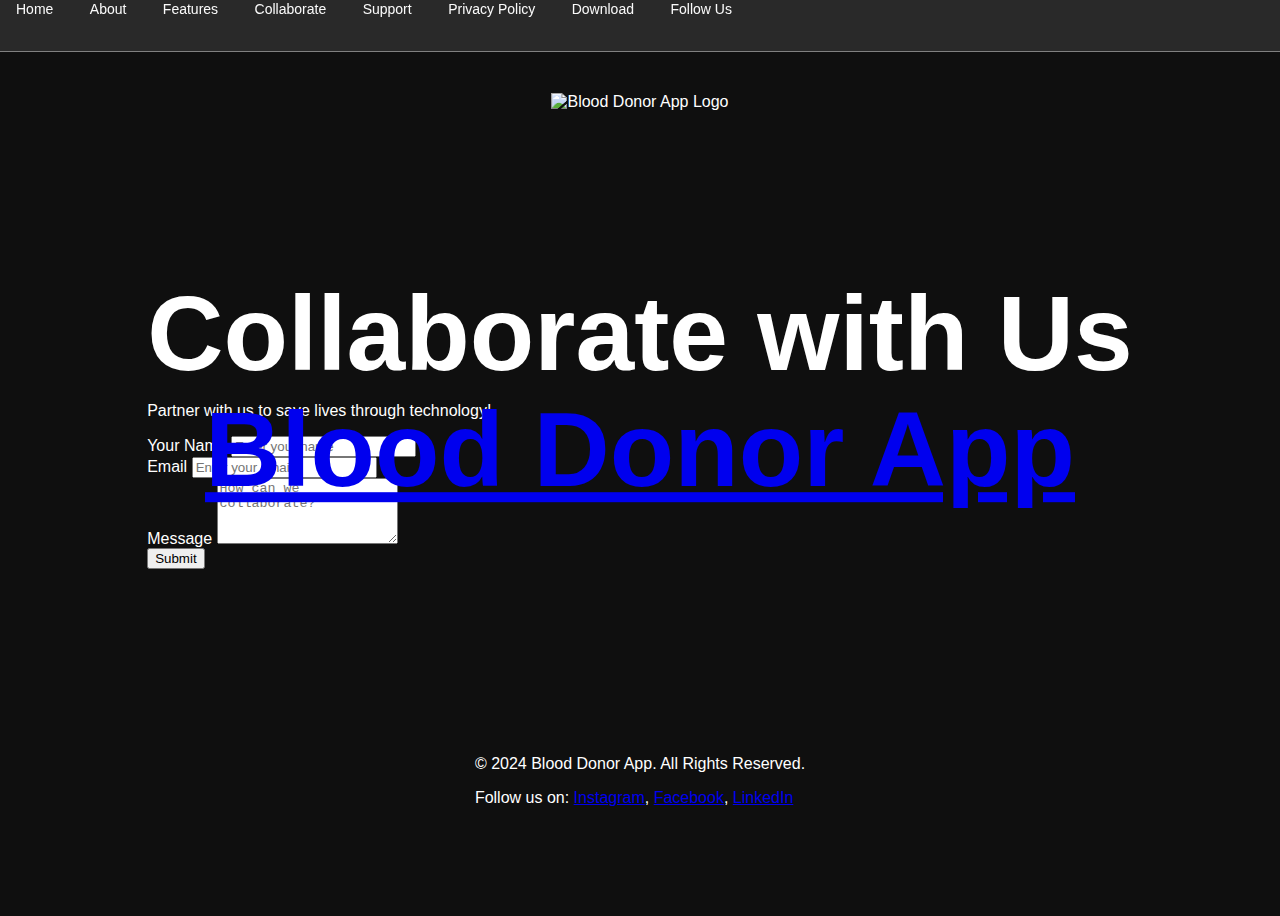
==== about.html @ 4b1b3896 "Add files via upload" ====
<!DOCTYPE html>
<html lang="en">
<meta name="viewport" content="width=device-width, initial-scale=1.0">
<head>
  <meta charset="UTF-8">
  <meta name="viewport" content="width=device-width, initial-scale=1.0">
  <title>Blood Donation Website</title>
  <link rel="stylesheet" href="https://cdnjs.cloudflare.com/ajax/libs/font-awesome/6.0.0/css/all.min.css" integrity="sha512-..." crossorigin="anonymous">
  <link href="https://cdn.jsdelivr.net/npm/bootstrap@5.3.0/dist/css/bootstrap.min.css" rel="stylesheet" integrity="sha384-9ndCyUaIbzAi2FUVXJi0CjmCapSmO7SnpJef0486qhLnuZ2cdeRhO02iuK6FUUVM" crossorigin="anonymous">
  <link rel="stylesheet" href="styles.css">
</head>
<body>

  <header class="header bg-dark text-light py-3">
    <div class="container d-flex justify-content-between align-items-center">
      <div class="logo-title">
        <img src="logo.ico" alt="Blood Donor App Logo" class="logo" />
        <h1><a href="index.html" class="text-light text-decoration-none">Blood Donor App</a></h1>
      </div>
      <nav class="nav-links">
        <a href="#home" class="nav-link text-light">Home</a>
        <a href="#about" class="nav-link text-light">About</a>
        <a href="#features" class="nav-link text-light">Features</a>
        <a href="#collaborate" class="nav-link text-light">Collaborate</a>
        <a href="#support" class="nav-link text-light">Support</a>
        <a href="#privacy-policy" class="nav-link text-light">Privacy Policy</a>
        <a href="https://play.google.com/store/apps/details?id=com.blooddonorapp" target="_blank" rel="noopener noreferrer" class="nav-link text-light">Download</a>
        <a href="https://twitter.com/intent/follow?screen_name=blooddonorapp" target="_blank" class="nav-link text-light">Follow Us</a>
      </nav>
    </div>
  </header>


  <main class="py-5">
    <h2 class="text-center">Collaborate with Us</h2>
    <p class="text-center">Partner with us to save lives through technology!</p>
    <form class="container">
      <div class="mb-3">
        <label for="name" class="form-label">Your Name</label>
        <input type="text" id="name" class="form-control" placeholder="Enter your name" required>
      </div>
      <div class="mb-3">
        <label for="email" class="form-label">Email</label>
        <input type="email" id="email" class="form-control" placeholder="Enter your email" required>
      </div>
      <div class="mb-3">
        <label for="message" class="form-label">Message</label>
        <textarea id="message" class="form-control" rows="4" placeholder="How can we collaborate?" required></textarea>
      </div>
      <button type="submit" class="btn btn-primary">Submit</button>
    </form>
  </main>

  <!-- Include Footer -->
<footer class="footer bg-dark text-light py-3">
  <div class="container text-center">
    <p>© 2024 Blood Donor App. All Rights Reserved.</p>
    <p>Follow us on:
      <a href="#" class="text-light">Instagram</a>,
      <a href="#" class="text-light">Facebook</a>,
      <a href="#" class="text-light">LinkedIn</a>
    </p>
  </div>
</footer>

</body>
</html>
---- styles.css ----
* {
  box-sizing: border-box;
}

body {
  display: grid;
  place-items: center;
  min-height: 100vh;
  font-family: SF Pro Text, SF Pro Icons, Helvetica Neue, Helvetica, Arial, sans-serif;
  color: hsl(0 0% 100%);
  background: hsl(0, 0%, 6%);
}

section {
  min-height: 100vh;
  display: grid;
  place-items: center;
}

.section__content {
	min-height: 100vh;
	position: sticky;
	top: 0;
	width: 100vw;
	display: grid;
	place-items: center;
	padding: 1rem;
	width: 60ch;
	max-width: 100vw;
	margin: 0 auto;
}

.section__content p {
	font-weight: 600;
	max-width: 40ch;
	font-size: clamp(1rem, 1vw + 1rem, 4rem);
	margin: 0;
	color: hsl(0 0% 100% / 0.5);
}

.section__content h2 {
	text-align: left;
	display: grid;
	gap: 0;
}

.section__content h2 span:first-of-type {
	opacity: 0.5;
	padding-left: 1rem;
	font-size: clamp(1rem, 1vw + 1rem, 4rem);
}

.section__content h2 span:last-of-type {
	background: linear-gradient(
		90deg,
		hsl(0 0% 100%),
		hsl(0 0% 80%) 50%,
		hsl(240deg 100% 75%),
		hsl(320deg 100% 75%),
		hsl(140deg 100% 75%),
		hsl(10deg 100% 75%)
	);
	-webkit-background-clip: text;
	color: transparent;
	background-size: 300% 200%;
	animation: bg-move both linear;
	animation-timeline: --section;
	animation-range: cover 0% exit 0%;
	background-position: 0 0;
}

@keyframes bg-move {
	to {
		background-position: 100% 200%;
	}
}

.section__content p span {
	color: hsl(0 0% 100% / 1);
}

:is(h1, h2) {
  margin: 0;
  font-size: 2.5rem;
}

section:nth-of-type(1),
section:nth-of-type(2),
section:nth-of-type(3),
section:nth-of-type(4) {
	position: relative;
	width: 100vw;
	display: block;
	view-timeline-name: --section;
}

/* CTA Specific stuff goes here.... */
.cta {
  position: sticky;
  z-index: 10;
  top: calc(100% - 6rem);
  display: inline-block;
  width: 100%;
  display: grid;
  place-items: center;
  /* Activates showing the CTA */
  animation: activate both linear, activate linear reverse;
  animation-timeline: --section, view();
  animation-range: entry, cover 50%;
}

.cta__content {
	position: relative;
}

/* Word */
.cta span:nth-of-type(1) {
  opacity: var(--scale, 0);
  transition: opacity 0.2s 0.6s;
  white-space: nowrap;
  padding: 0 0 0 0.5rem;
}

/* The Bloom */
.cta__content::before {
  --back: linear(
    0, 0.3412 4.06%, 0.6411 8.2%,
    0.9005 12.43%, 1.1205 16.77%,
    1.3013 21.22%, 1.4438 25.8%,
    1.549 30.54%, 1.5878 32.98%,
    1.6175 35.47%, 1.6457 39.41%,
    1.6518 41.44%, 1.6528 43.52%,
    1.6391 47.83%, 1.6042 52.44%,
    1.5562 56.74%, 1.4899 61.5%,
    1.202 78.86%, 1.0988 85.97%,
    1.0551 89.79%, 1.0244 93.36%,
    1.0061 96.75%, 1
  );
  content: "";
  background: hsl(210 100% 45%);
  position: absolute;
  inset: 0;
  border-radius: 100px;
  z-index: -1;
}

/* The icon holder */
.cta span:nth-of-type(2) {
  width: 36px;
  height: 36px;
  border-radius: 50%;
  background: hsl(210 100% 45%);
  color: white;
  padding: 0.25rem;
  display: grid;
  place-items: center;
}

.cta svg {
  width: 20px;
  fill: hsl(0 0% 100% / 0.75);
}

.cta a:is(:hover, :focus-visible) svg {
  fill: white;
}

.cta a {
  --elastic: linear(
    0, 0.4789 7.06%, 0.7612 12.38%,
    0.8693 15.13%, 0.9538 17.95%,
    1.0165 20.89%, 1.059 24.04%,
    1.0829 27.58%, 1.0884 31.64%,
    1.0769 36.44%, 1.0202 50.6%,
    1.0005 59.62%, 0.9945 70.6%, 1
  );
  text-decoration-line: none;
  overflow: hidden;
  border-radius: 100px;
  padding: 1rem;
  background: hsl(240 2% 20% / 1);
  box-shadow: 0 1px hsl(0 0% 100% / 0.25) inset;
  color: hsl(0 0% 100%);
  display: grid;
  align-items: center;
  font-weight: 600;
  letter-spacing: -0.01em;
  font-size: 1.1rem;
  grid-template-columns: 0 36px;
}


@keyframes activate {
  0% { --active: 0; }
  100% { --active: 1; }
}

section:nth-of-type(1) {
	height: 200vh;
}

section:nth-of-type(2) {
	--content-size: 186px;
	height: 200vh;
}

section:nth-of-type(3) {
	--content-size: 180px;
  height: 200vh;
}

section:nth-of-type(4) {
	--content-size: 140px;
	height: 400vh;
}

/* Use style queries to dictate the timing, etc. */
@container style(--active: 0) {
  .cta__content::before {
    scale: 0;
    opacity: 0;
    transition: scale 0.5s var(--back);
  }
  .cta a {
    scale: 0;
    transition: scale 0.2s 0.7s, grid-template-columns 0.5s 0.2s var(--elastic);
    grid-template-columns: 0 36px;
  }
  .cta__content span:first-of-type {
    opacity: 0;
    transition: opacity 0.2s 0s;
  }
  .cta__content span:last-of-type {
    scale: 0;
    opacity: 0;
    transition: scale 0.2s, opacity 0.2s;
  }
}
@container style(--active: 1) {
  .cta__content::before {
    scale: 0.99;
    opacity: 1;
    transition: scale 0.5s var(--back);
  }
  .cta a {
    scale: 1;
    transition: scale 0.2s 0s, grid-template-columns 0.5s 0.6s var(--elastic);
    grid-template-columns: var(--content-size, auto) 36px;
  }
  .cta__content span:first-of-type {
    opacity: 1;
    transition: opacity 0.2s 0.7s;
  }
  .cta__content span:last-of-type {
    scale: 1;
    opacity: 1;
    transition: scale 0.2s 0.4s, opacity 0.2s 0.4s;
  }
}

/* Nav stuff */
nav {
	position: fixed;
	top: 0;
	left: 0;
	right: 0;
	border-bottom: 1px solid hsl(0 0% 50%);
	height: 52px;
	background: hsl(0 0% 20% / 0.75);
	backdrop-filter: blur(4px);
	z-index: 2;

}


.nav__content {
	display: flex;
	align-items: center;
	justify-content: space-between;
	width: 1000px;
	max-width: 900vh;
	padding: 0 1rem;
	margin: 0 auto;
	height: 100%;
}

nav a {
  text-decoration: none;
  color: hsl(0 0% 98%);
  font-weight: 400;
  padding: 0.5rem 1rem;
  border-radius: 100px;
  font-size: 0.875rem;
  position: relative; /* Needed for the pseudo-element */
  transition: color 0.3s, box-shadow 0.3s; /* Smooth transitions */
}

nav a::before { /* Pseudo-element for the glow effect */
  content: "";
  position: absolute;
  top: 0;
  left: 0;
  width: 100%;
  height: 100%;
  border-radius: inherit; /* Inherit border-radius from the link */
  background-color: rgba(0, 112, 204, 0); /* Transparent initially */
  box-shadow: 0 0 0 0 rgba(0, 112, 204, 0.3); /* Initial glow */
  z-index: -1;  /* Place behind the text */
  transition: box-shadow 0.3s ease; /* Smooth transition for glow */
}

nav a:hover {
  color: white; /* Change color on hover */
}

nav a:hover::before {
   box-shadow: 0 0 10px 5px rgba(255, 0, 0, 0.5);
}

nav img {
	height: 50%;
	justify-self: start;
}

.support {
  position: fixed;
  z-index: 10;
  left: 1rem;
  top: 1rem;
  background: white;
  color: black;
  padding: 2rem;
  border: 4px solid hsl(45 80% 50%);
}

@supports (animation-timeline: view()) {
  .support {
    display: none;
  }
}

/* Heading */
h1 {
	display: grid;
}

:is(h1, h2) {
	font-size: clamp(2.5rem, 7vw + 1rem, 10rem);
	text-align: center;
	line-height: 1;
	margin: 0;
	width: 100%;
}

h1 {
	position: fixed;
	top: 50%;
	left: 50%;
	translate: -50% -50%;
}

h1 span:first-of-type {
	display: inline-block;
  color: hsl(0 100% 50%);
	font-size: 0.35em;
}

h1 span:last-of-type {
	display: inline-block;
}

h1 span:first-of-type {
	display: inline-block;
	animation: fade-away both linear;
	animation-timeline: --section;
	animation-range: entry-crossing 50% exit 50%;
}

h1 span:last-of-type {
	display: inline-block;
	animation: scale-up both cubic-bezier(.1,.7,.9,1.3), fade-away both linear;
	animation-timeline: --section;
	animation-range: entry-crossing 60% exit 70%, exit 10% exit 50%;
}

@keyframes scale-up {
	to {
		scale: 1.5;
	}
}

@keyframes grow {
	0% {
		scale: 0.5;
		opacity: 0;
	}
}

@keyframes fade-away {
	100% {
		opacity: 0;
	}
}


video {
	position: fixed;
	inset: 0;
	object-fit: cover;
	width: 100%;
	height: 100vh;
	z-index: -1;
	filter: saturate(0.1) brightness(0.5);
	opacity: 0;
	animation: fade-in both linear, fade-out both linear;
	animation-timeline: --section;
	animation-range: entry 10% entry 15%, exit 10% exit 15%;
}

@keyframes fade-in {
	to {
		opacity: 0.2;
	}
}

@keyframes fade-out {
	to {
		opacity: 0;
	}
}

.app-download {
  display: flex;
  align-items: center;
  gap: 2rem;
  width: 100%;
  max-width: 600px;
  justify-content: space-around;
  margin-bottom: 2rem;
}

.download-container {
  display: flex;
  align-items: center;
}

.download-text {
  flex: 1;
}

.app-mockup {
  width: 340px;
  height: auto;
  border-radius: 10px;
  box-shadow: 2px 2px 5px rgba(0, 0, 0, 0.2);
}

@media (max-width: 768px) {
  .app-download {
    flex-direction: column;
    align-items: center;
    gap: 1rem;
  }
}

.store-btn {
  display: inline-flex;
  align-items: center;
  padding: 0.8rem 1.2rem;
  border-radius: 10px;
  background-color: #4285f4;
  color: white;
  font-weight: bold;
  text-decoration: none;
}

.store-btn i {
  margin-right: 0.5rem;
}

.google-play-button {
  width: 150px; /* Adjust width as needed */
  height: auto;   /* Maintain aspect ratio */
  display: block; /* Ensures the image acts as a block element */
  margin: 0 auto; /* Center the image horizontally */
}
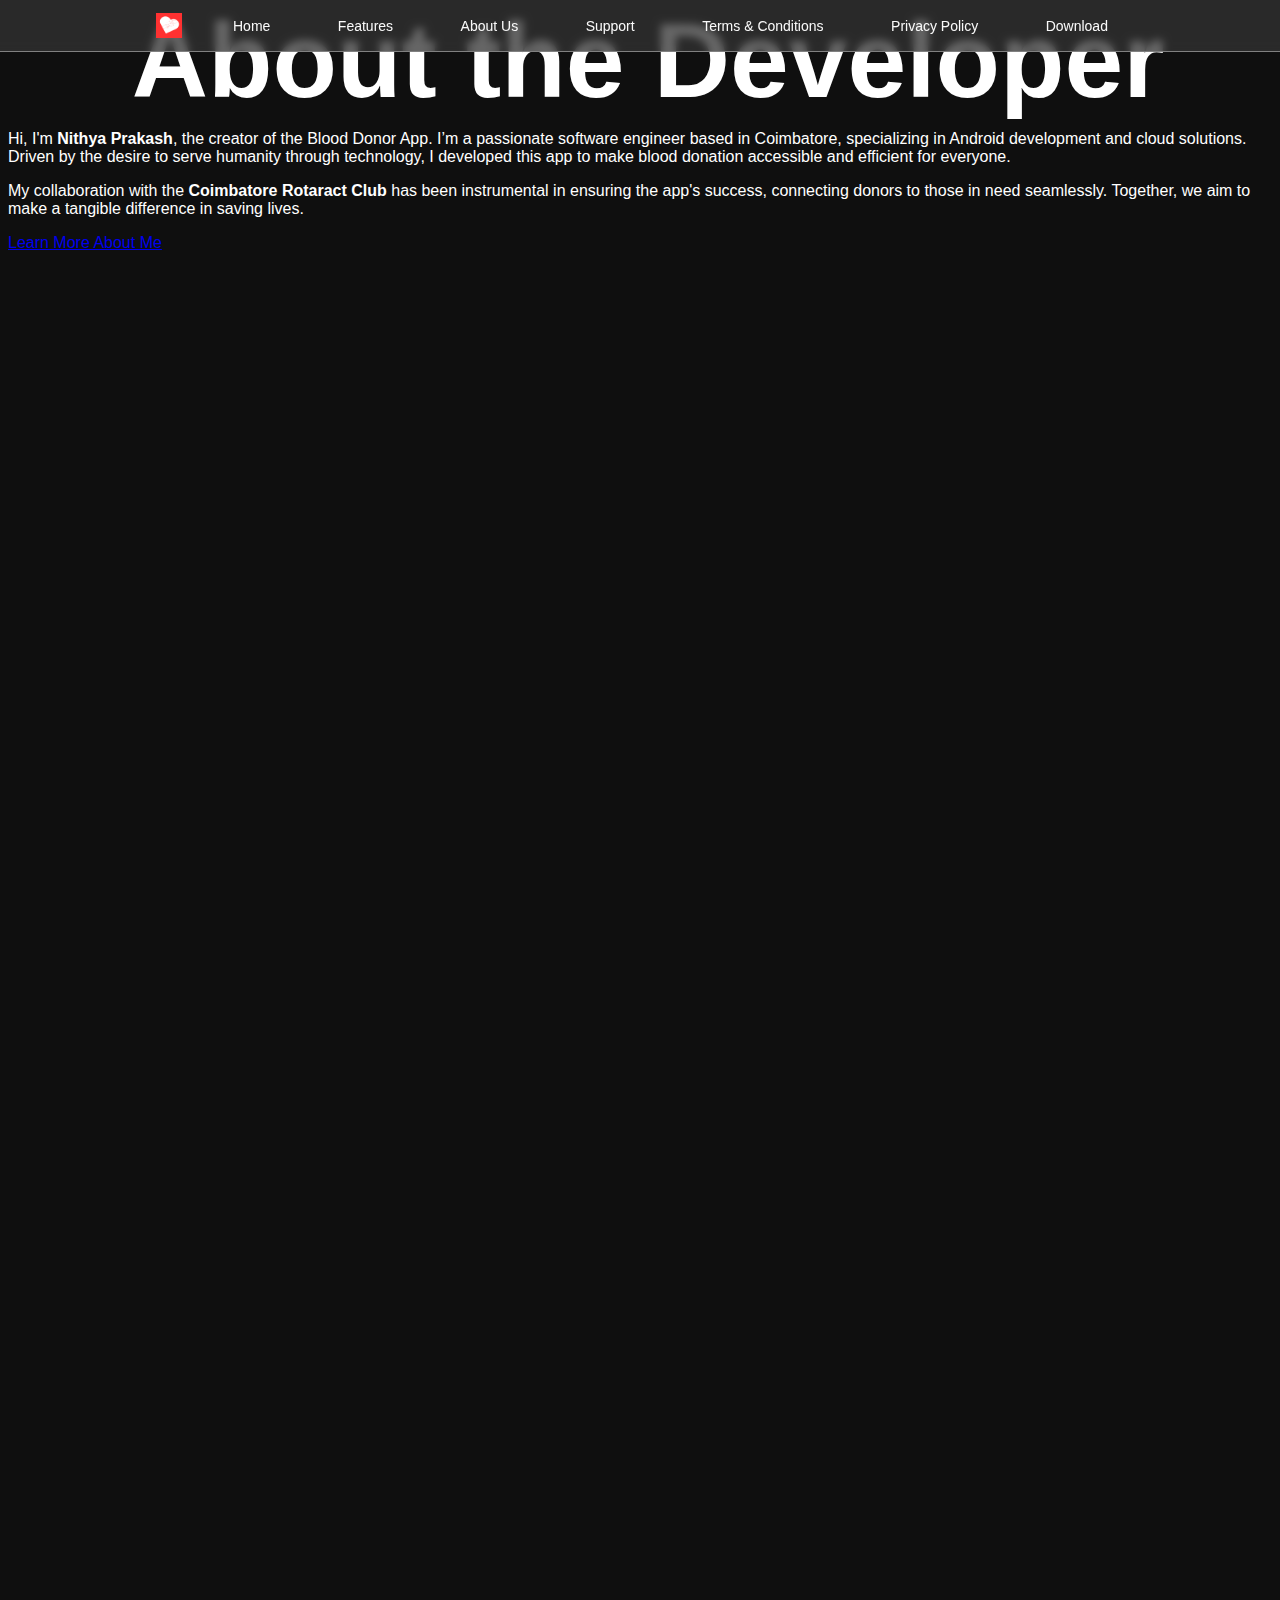
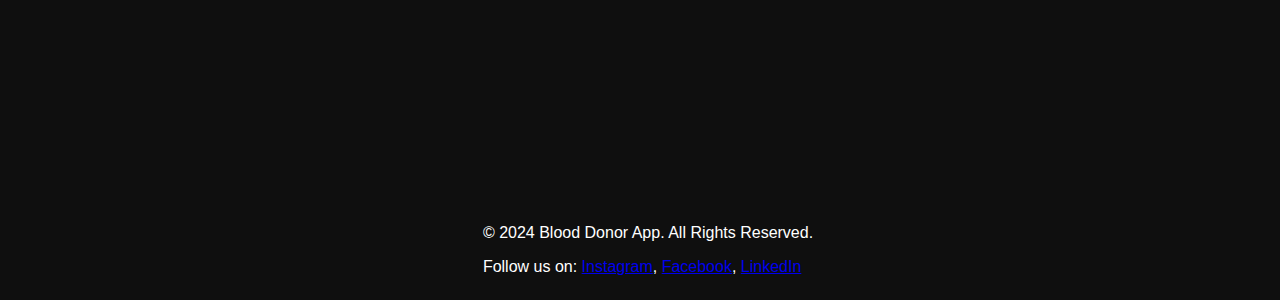
==== commit d18281bb: "Update about.html" ====
--- a/about.html
+++ b/about.html
@@ -1,67 +1,57 @@
 <!DOCTYPE html>
 <html lang="en">
-<meta name="viewport" content="width=device-width, initial-scale=1.0">
 <head>
   <meta charset="UTF-8">
   <meta name="viewport" content="width=device-width, initial-scale=1.0">
-  <title>Blood Donation Website</title>
+  <title>About Us - Blood Donation Website</title>
   <link rel="stylesheet" href="https://cdnjs.cloudflare.com/ajax/libs/font-awesome/6.0.0/css/all.min.css" integrity="sha512-..." crossorigin="anonymous">
   <link href="https://cdn.jsdelivr.net/npm/bootstrap@5.3.0/dist/css/bootstrap.min.css" rel="stylesheet" integrity="sha384-9ndCyUaIbzAi2FUVXJi0CjmCapSmO7SnpJef0486qhLnuZ2cdeRhO02iuK6FUUVM" crossorigin="anonymous">
   <link rel="stylesheet" href="styles.css">
 </head>
 <body>
-
-  <header class="header bg-dark text-light py-3">
-    <div class="container d-flex justify-content-between align-items-center">
-      <div class="logo-title">
-        <img src="logo.ico" alt="Blood Donor App Logo" class="logo" />
-        <h1><a href="index.html" class="text-light text-decoration-none">Blood Donor App</a></h1>
-      </div>
-      <nav class="nav-links">
-        <a href="#home" class="nav-link text-light">Home</a>
-        <a href="#about" class="nav-link text-light">About</a>
-        <a href="#features" class="nav-link text-light">Features</a>
-        <a href="#collaborate" class="nav-link text-light">Collaborate</a>
-        <a href="#support" class="nav-link text-light">Support</a>
-        <a href="#privacy-policy" class="nav-link text-light">Privacy Policy</a>
-        <a href="https://play.google.com/store/apps/details?id=com.blooddonorapp" target="_blank" rel="noopener noreferrer" class="nav-link text-light">Download</a>
-        <a href="https://twitter.com/intent/follow?screen_name=blooddonorapp" target="_blank" class="nav-link text-light">Follow Us</a>
-      </nav>
+  <nav>
+    <div class="nav__content">
+      <img src="assets/logo.ico" alt="Blood Donor App Logo" />
+      <a href="home.html" target="_self">Home</a>
+      <a href="features.html" target="_self">Features</a>
+      <a href="about.html" target="_self">About Us</a>
+      <a href="support.html" target="_self">Support</a>
+      <a href="terms.html" target="_self">Terms & Conditions</a>
+      <a href="privacy.html" target="_self">Privacy Policy</a>
+      <a href="https://play.google.com/store/search?q=urlgo&c=apps" target="_self">Download</a>
     </div>
-  </header>
-
+  </nav>
 
   <main class="py-5">
-    <h2 class="text-center">Collaborate with Us</h2>
-    <p class="text-center">Partner with us to save lives through technology!</p>
-    <form class="container">
-      <div class="mb-3">
-        <label for="name" class="form-label">Your Name</label>
-        <input type="text" id="name" class="form-control" placeholder="Enter your name" required>
+    <section class="developer bg-light text-dark py-5">
+      <div class="container">
+        <h2 class="text-center animate__bounceIn">About the Developer</h2>
+        <p class="text-center">
+          Hi, I'm <strong>Nithya Prakash</strong>, the creator of the Blood Donor App.
+          I’m a passionate software engineer based in Coimbatore, specializing in Android development and cloud solutions.
+          Driven by the desire to serve humanity through technology, I developed this app to make blood donation accessible and efficient for everyone.
+        </p>
+        <p class="text-center">
+          My collaboration with the <strong>Coimbatore Rotaract Club</strong> has been instrumental in ensuring the app's success, connecting donors to those in need seamlessly.
+          Together, we aim to make a tangible difference in saving lives.
+        </p>
+        <div class="text-center">
+          <a href="#" class="btn btn-secondary">Learn More About Me</a>
+        </div>
       </div>
-      <div class="mb-3">
-        <label for="email" class="form-label">Email</label>
-        <input type="email" id="email" class="form-control" placeholder="Enter your email" required>
-      </div>
-      <div class="mb-3">
-        <label for="message" class="form-label">Message</label>
-        <textarea id="message" class="form-control" rows="4" placeholder="How can we collaborate?" required></textarea>
-      </div>
-      <button type="submit" class="btn btn-primary">Submit</button>
-    </form>
+    </section>
   </main>
 
   <!-- Include Footer -->
-<footer class="footer bg-dark text-light py-3">
-  <div class="container text-center">
-    <p>© 2024 Blood Donor App. All Rights Reserved.</p>
-    <p>Follow us on:
-      <a href="#" class="text-light">Instagram</a>,
-      <a href="#" class="text-light">Facebook</a>,
-      <a href="#" class="text-light">LinkedIn</a>
-    </p>
-  </div>
-</footer>
-
+  <footer class="footer bg-dark text-light py-3">
+    <div class="container text-center">
+      <p>© 2024 Blood Donor App. All Rights Reserved.</p>
+      <p>Follow us on:
+        <a href="#" class="text-light">Instagram</a>,
+        <a href="#" class="text-light">Facebook</a>,
+        <a href="#" class="text-light">LinkedIn</a>
+      </p>
+    </div>
+  </footer>
 </body>
 </html>
--- a/styles.css
+++ b/styles.css
@@ -201,17 +201,17 @@
 
 section:nth-of-type(2) {
 	--content-size: 186px;
-	height: 200vh;
+	height: 400vh;
 }
 
 section:nth-of-type(3) {
 	--content-size: 180px;
-  height: 200vh;
+  height: 300vh;
 }
 
 section:nth-of-type(4) {
 	--content-size: 140px;
-	height: 400vh;
+	height: 500vh;
 }
 
 /* Use style queries to dictate the timing, etc. */
@@ -261,6 +261,8 @@
 /* Nav stuff */
 nav {
 	position: fixed;
+    display: flex;
+    overflow-x: auto;
 	top: 0;
 	left: 0;
 	right: 0;
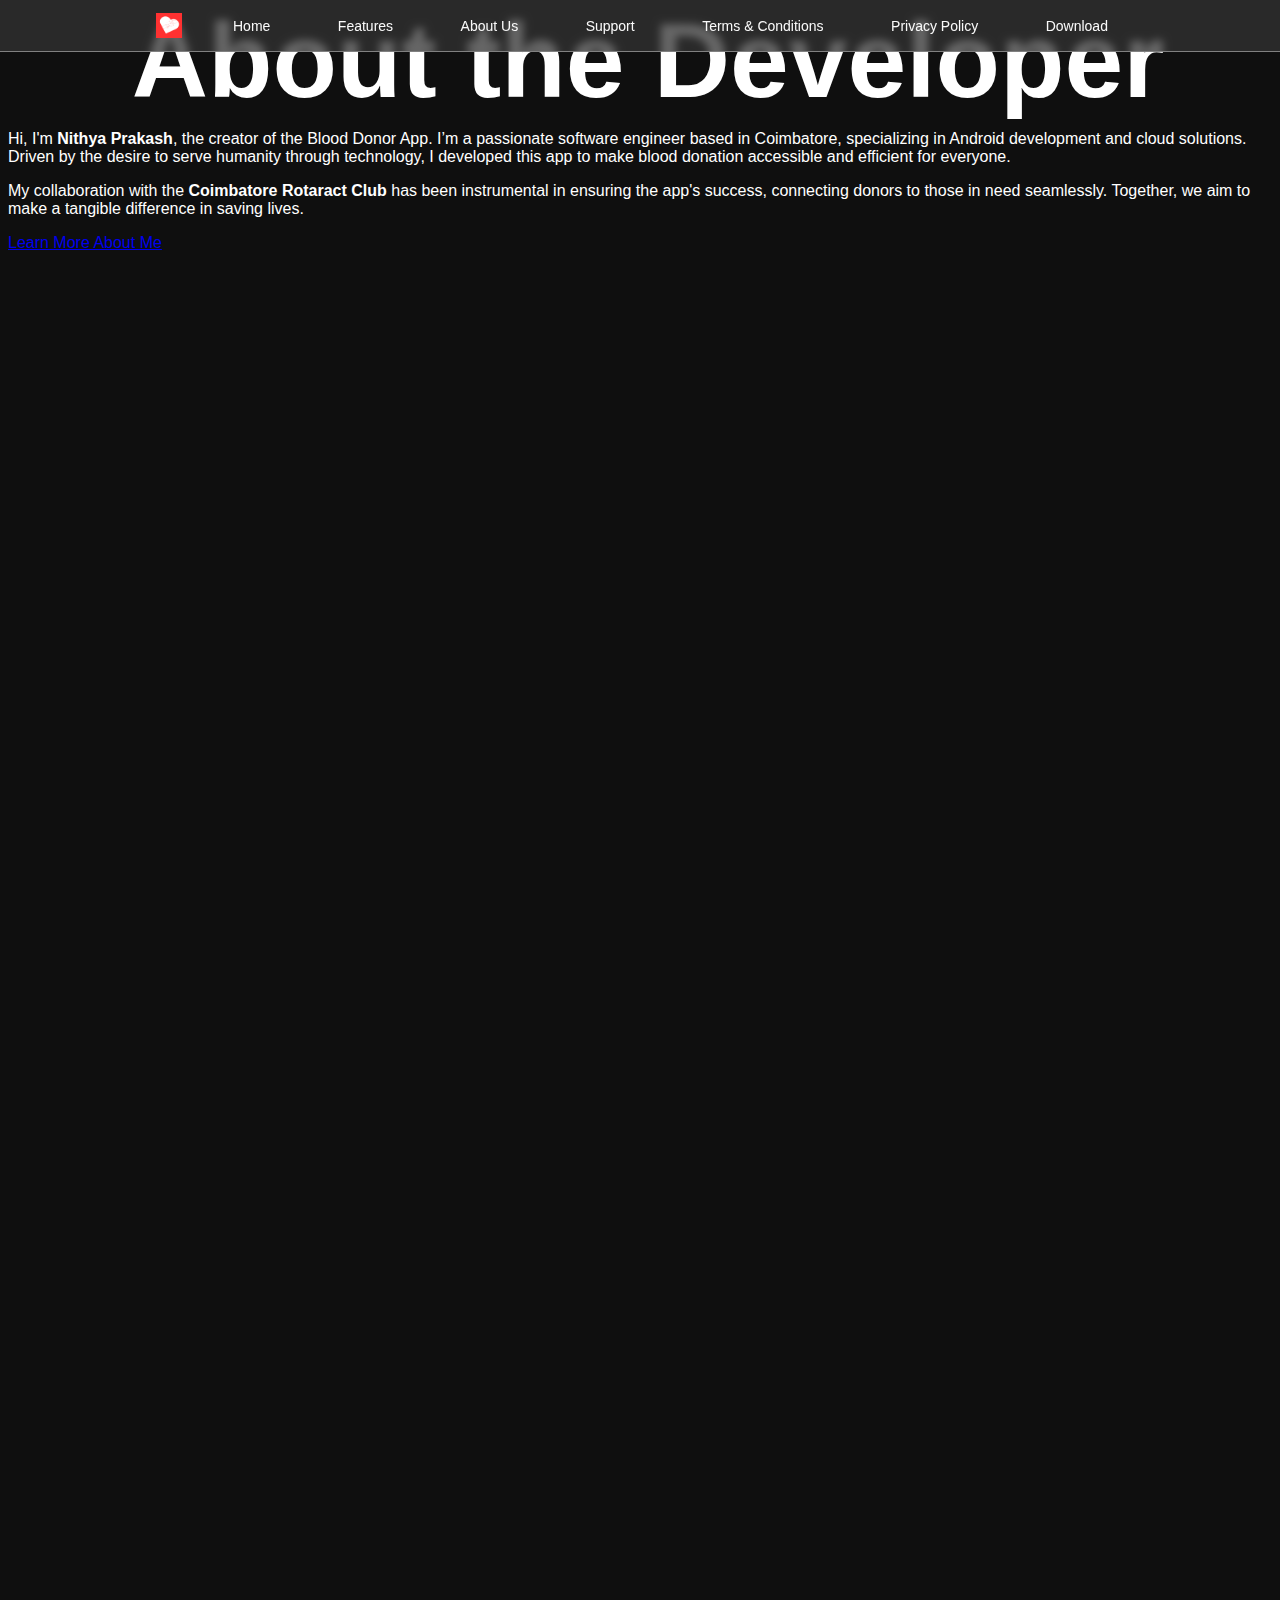
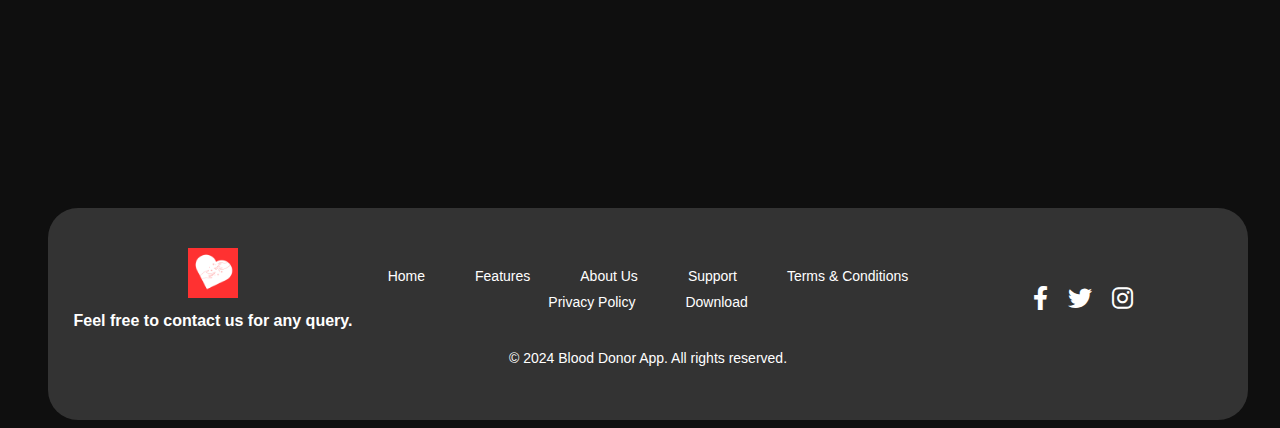
==== commit baf71959: "Update about.html" ====
--- a/about.html
+++ b/about.html
@@ -42,16 +42,36 @@
     </section>
   </main>
 
-  <!-- Include Footer -->
-  <footer class="footer bg-dark text-light py-3">
-    <div class="container text-center">
-      <p>© 2024 Blood Donor App. All Rights Reserved.</p>
-      <p>Follow us on:
-        <a href="#" class="text-light">Instagram</a>,
-        <a href="#" class="text-light">Facebook</a>,
-        <a href="#" class="text-light">LinkedIn</a>
-      </p>
+    <footer>
+  <div class="footer-content">
+
+<link rel="stylesheet" href="features.css">
+    <div class="footer-left">
+      <div class="footer-logo">
+        <img src="assets/logo.ico" alt="Blood Donor App Logo" />
+      </div>
+      <div class="footer-text">
+        <p>Feel free to contact us for any query.</p>
+      </div>
     </div>
+    <div class="footer-links">
+      <a href="home.html">Home</a>
+      <a href="features.html">Features</a>
+      <a href="about.html">About Us</a>
+      <a href="support.html">Support</a>
+      <a href="terms.html">Terms & Conditions</a>
+      <a href="privacy.html">Privacy Policy</a>
+      <a href="download.html">Download</a>
+    </div>
+    <div class="footer-social">
+      <a href="https://facebook.com" target="_blank"><i class="fab fa-facebook-f"></i></a>
+      <a href="https://twitter.com" target="_blank"><i class="fab fa-twitter"></i></a>
+      <a href="https://instagram.com" target="_blank"><i class="fab fa-instagram"></i></a>
+    </div>
+  </div>
+  <div class="footer-bottom">
+    <p>&copy; 2024 Blood Donor App. All rights reserved.</p>
+  </div>
   </footer>
 </body>
 </html>
--- a/features.css
+++ b/features.css
@@ -0,0 +1,243 @@
+
+.features-grid {
+  display: grid;
+  grid-template-columns: repeat(auto-fit, minmax(560px, 0fr)); /* Adjust column size dynamically */
+  gap: 2rem;
+  margin-top: 2rem;
+  padding: 1rem;
+}
+
+.feature-item {
+  background: rgba(52, 73, 94, 0.7); /* Semi-transparent for blur effect */
+  backdrop-filter: blur(10px); /* Applies blur effect */
+  padding: 1.5rem;
+  border-radius: 12px; /* Slightly more rounded */
+  text-align: center;
+  color: white;
+  transition: transform 0.3s ease, background-color 0.3s ease;
+  box-shadow: 0 4px 8px rgba(0, 0, 0, 0.2); /* Soft shadow for better separation */
+}
+
+.feature-item:hover {
+  transform: translateY(-10px);
+  background: rgba(52, 73, 94, 0.7); /* Darker on hover */
+  backdrop-filter: blur(142px); /* Enhance blur on hover */
+}
+
+.feature-item i {
+  font-size: 3rem;
+  margin-bottom: 1rem;
+  color: #e74c3c;
+}
+
+.feature-item h3 {
+  font-size: 1.5rem;
+  margin-bottom: 0.5rem;
+}
+
+.feature-item p {
+  font-size: 1rem;
+  color: hsl(0, 0%, 80%);
+}
+
+/* Responsive Adjustments */
+@media (max-width: 1200px) { /* For laptops and small desktops */
+  .features-grid {
+    grid-template-columns: repeat(auto-fit, minmax(200px, 1fr)); /* Keep consistent */
+  }
+}
+
+@media (max-width: 992px) { /* For tablets and smaller laptops */
+  .features-grid {
+    grid-template-columns: repeat(2, 1fr); /* Two columns */
+    gap: 1.5rem; /* Slightly smaller gap */
+  }
+
+  .feature-item {
+    padding: 1.2rem;
+  }
+
+  .feature-item i {
+    font-size: 2.5rem;
+  }
+
+  .feature-item h3 {
+    font-size: 1.3rem;
+  }
+
+  .feature-item p {
+    font-size: 0.9rem;
+  }
+}
+
+@media (max-width: 768px) { /* For phones and smaller tablets */
+  .features-grid {
+    grid-template-columns: 1fr; /* Single column */
+    gap: 1rem;
+  }
+
+  .feature-item {
+    padding: 1rem;
+  }
+
+  .feature-item i {
+    font-size: 2rem;
+  }
+
+  .feature-item h3 {
+    font-size: 1.1rem;
+  }
+
+  .feature-item p {
+    font-size: 0.85rem;
+  }
+}
+
+.nav__links a {
+    /* ... other styles for the links ... */
+    position: relative; /* Needed for the pseudo-element */
+}
+
+
+.nav__links a::before {
+    content: "";
+    position: absolute;
+    top: 0;
+    left: 0;
+    width: 100%;
+    height: 100%;
+    border-radius: inherit; /* Inherits border-radius from the link */
+    z-index: -1; /* Place it behind the link text */
+
+    /* add transition for a smoother effect on hover */
+    transition: box-shadow 0.3s ease;
+}footer {
+  background-color: #333;
+  color: #fff;
+  padding: 40px 0; /* Increased padding for more space */
+  text-align: center;
+  border-radius: 30px;
+  box-sizing: border-box;
+}
+
+.footer-content {
+  display: flex;
+  justify-content: space-between;
+  align-items: center;
+  max-width: 1200px;
+  margin: 0 auto;
+  padding: 0 20px;
+
+  flex-wrap: wrap; /* Makes it responsive for smaller screens */
+}
+
+.footer-left {
+  flex: 1;
+  display: flex;
+  align-items: center;
+  flex-direction: column;
+}
+
+.footer-logo img {
+  width: 50px; /* Adjust based on your logo size */
+  margin-bottom: 10px;
+}
+
+.footer-text p {
+  font-size: 16px;
+  margin: 0;
+  font-weight: bold;
+}
+
+.footer-links {
+  flex: 2;
+  display: flex;
+  flex-wrap: wrap;
+  justify-content: center;
+  padding: 10px 0;
+}
+
+.footer-links a {
+  color: #fff;
+  margin: 0 15px;
+  text-decoration: none;
+  font-size: 14px;
+  padding: 5px 10px;
+  transition: all 0.3s ease;
+  border-radius: 20px; /* Added rounded edges for links */
+}
+
+.footer-links a:hover,
+.footer-links a:focus {
+  color: #ff0000; /* Red color on hover */
+  box-shadow: 0 0 20px rgba(255, 0, 0, 2.8) /* Red glowing effect */
+}
+
+.footer-social {
+  flex: 1;
+  display: flex;
+  justify-content: center;
+  margin-top: 20px;
+}
+
+.footer-social a {
+  color: #fff;
+  margin: 0 10px;
+  font-size: 24px;
+  transition: all 0.3s ease;
+}
+
+.footer-social a:hover,
+.footer-social a:focus {
+  color: #ff0000; /* Red color on hover */
+  box-shadow: 0 0 10px rgba(255, 0, 0, 0.6); /* Red glowing effect */
+}
+
+.footer-links a:hover {
+  color: white; /* Change color on hover */
+}
+
+.footer-bottom {
+  margin-top: 20px;
+}
+
+.footer-bottom p {
+  font-size: 14px;
+}
+
+@media (max-width: 768px) {
+  .footer-content {
+    flex-direction: column;
+    align-items: center;
+
+  }
+
+  .footer-links {
+    justify-content: center;
+    margin-top: 10px;
+
+  }
+
+  .footer-social {
+    margin-top: 20px;
+  }
+
+  .footer-logo img {
+    width: 60px;
+  }
+
+  .footer-text p {
+    font-size: 14px;
+    text-align: center;
+  }
+}
+
+@media (max-width: 480px) {
+  .footer-links a {
+    margin: 5px 0;
+  }
+
+  .footer-social a {
+    font-size: 20px;
+  }
+}
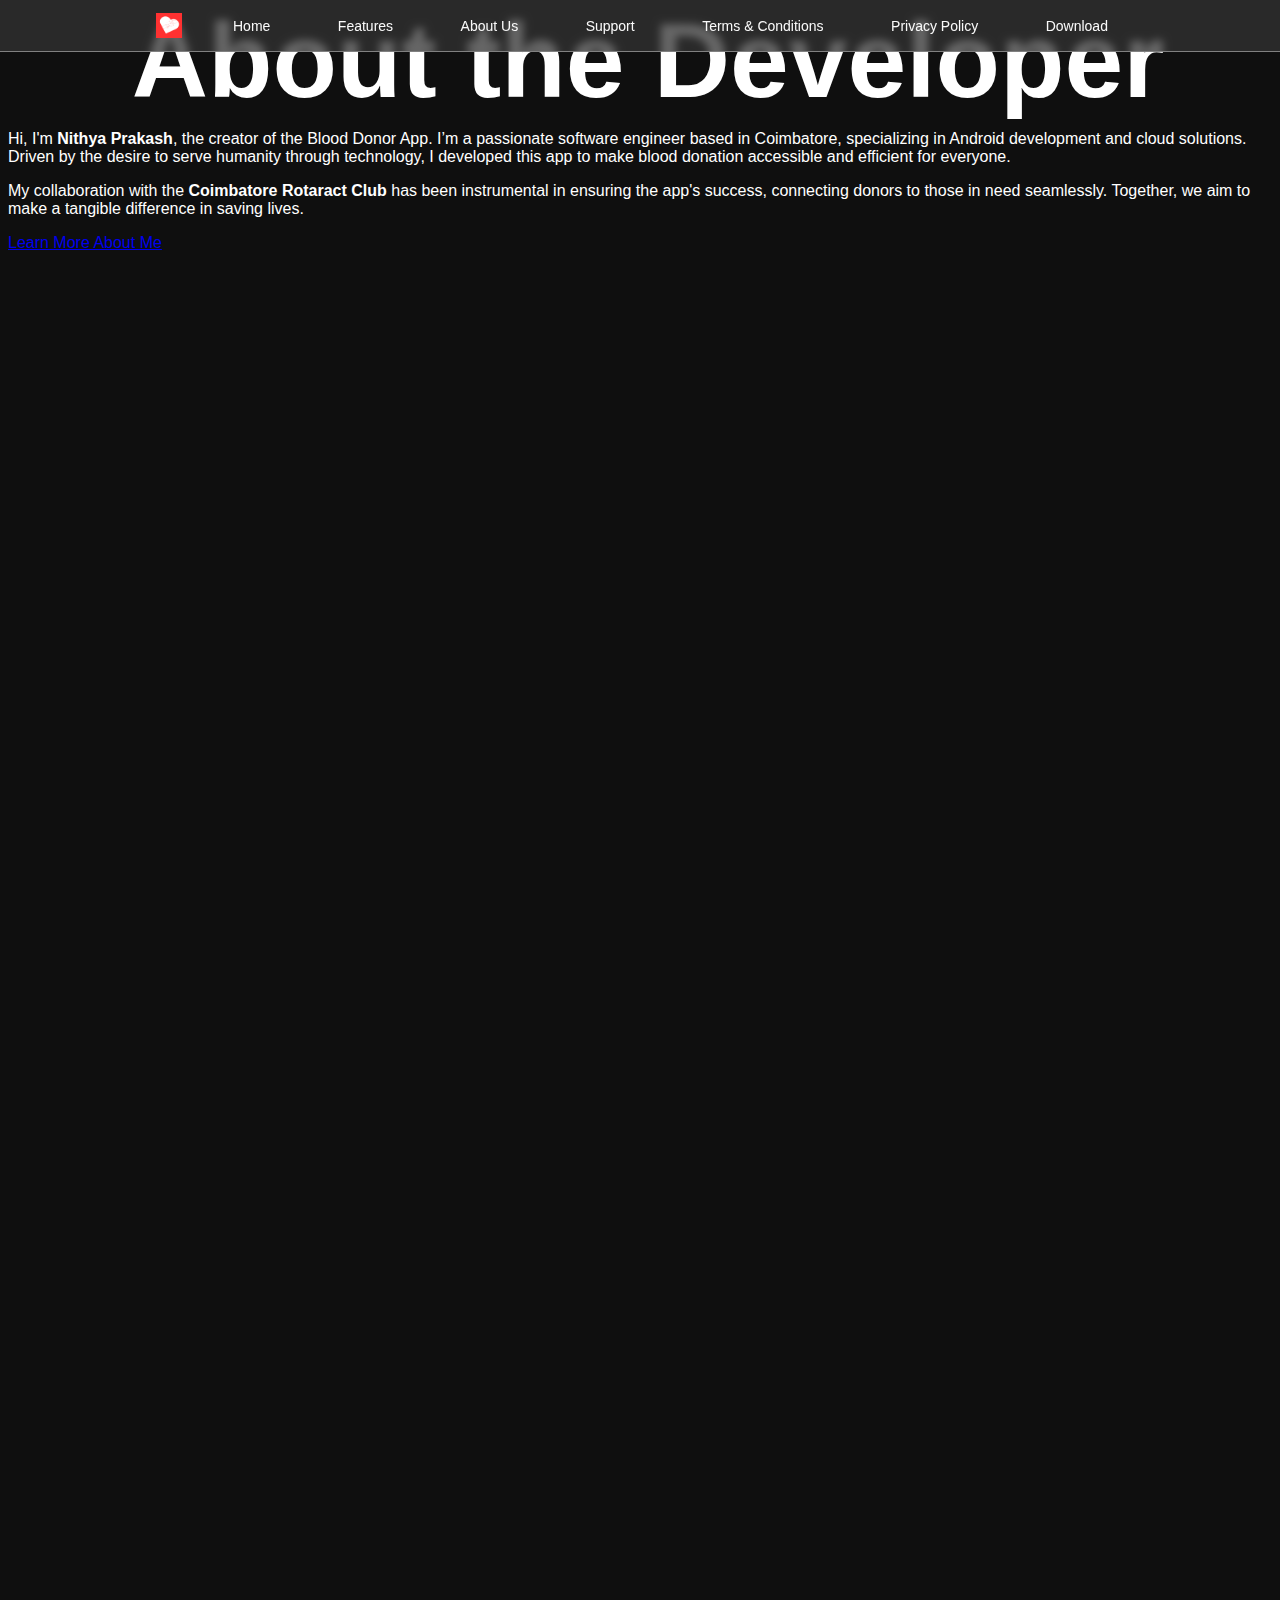
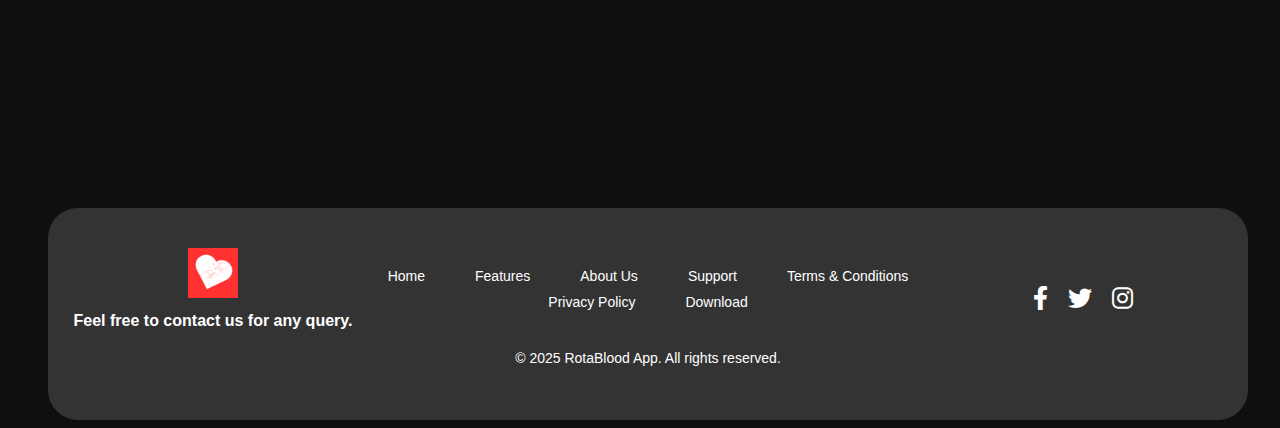
==== commit c91ee6fd: "Update about.html" ====
--- a/about.html
+++ b/about.html
@@ -70,7 +70,7 @@
     </div>
   </div>
   <div class="footer-bottom">
-    <p>&copy; 2024 Blood Donor App. All rights reserved.</p>
+    <p>&copy; 2025 RotaBlood App. All rights reserved.</p>
   </div>
   </footer>
 </body>
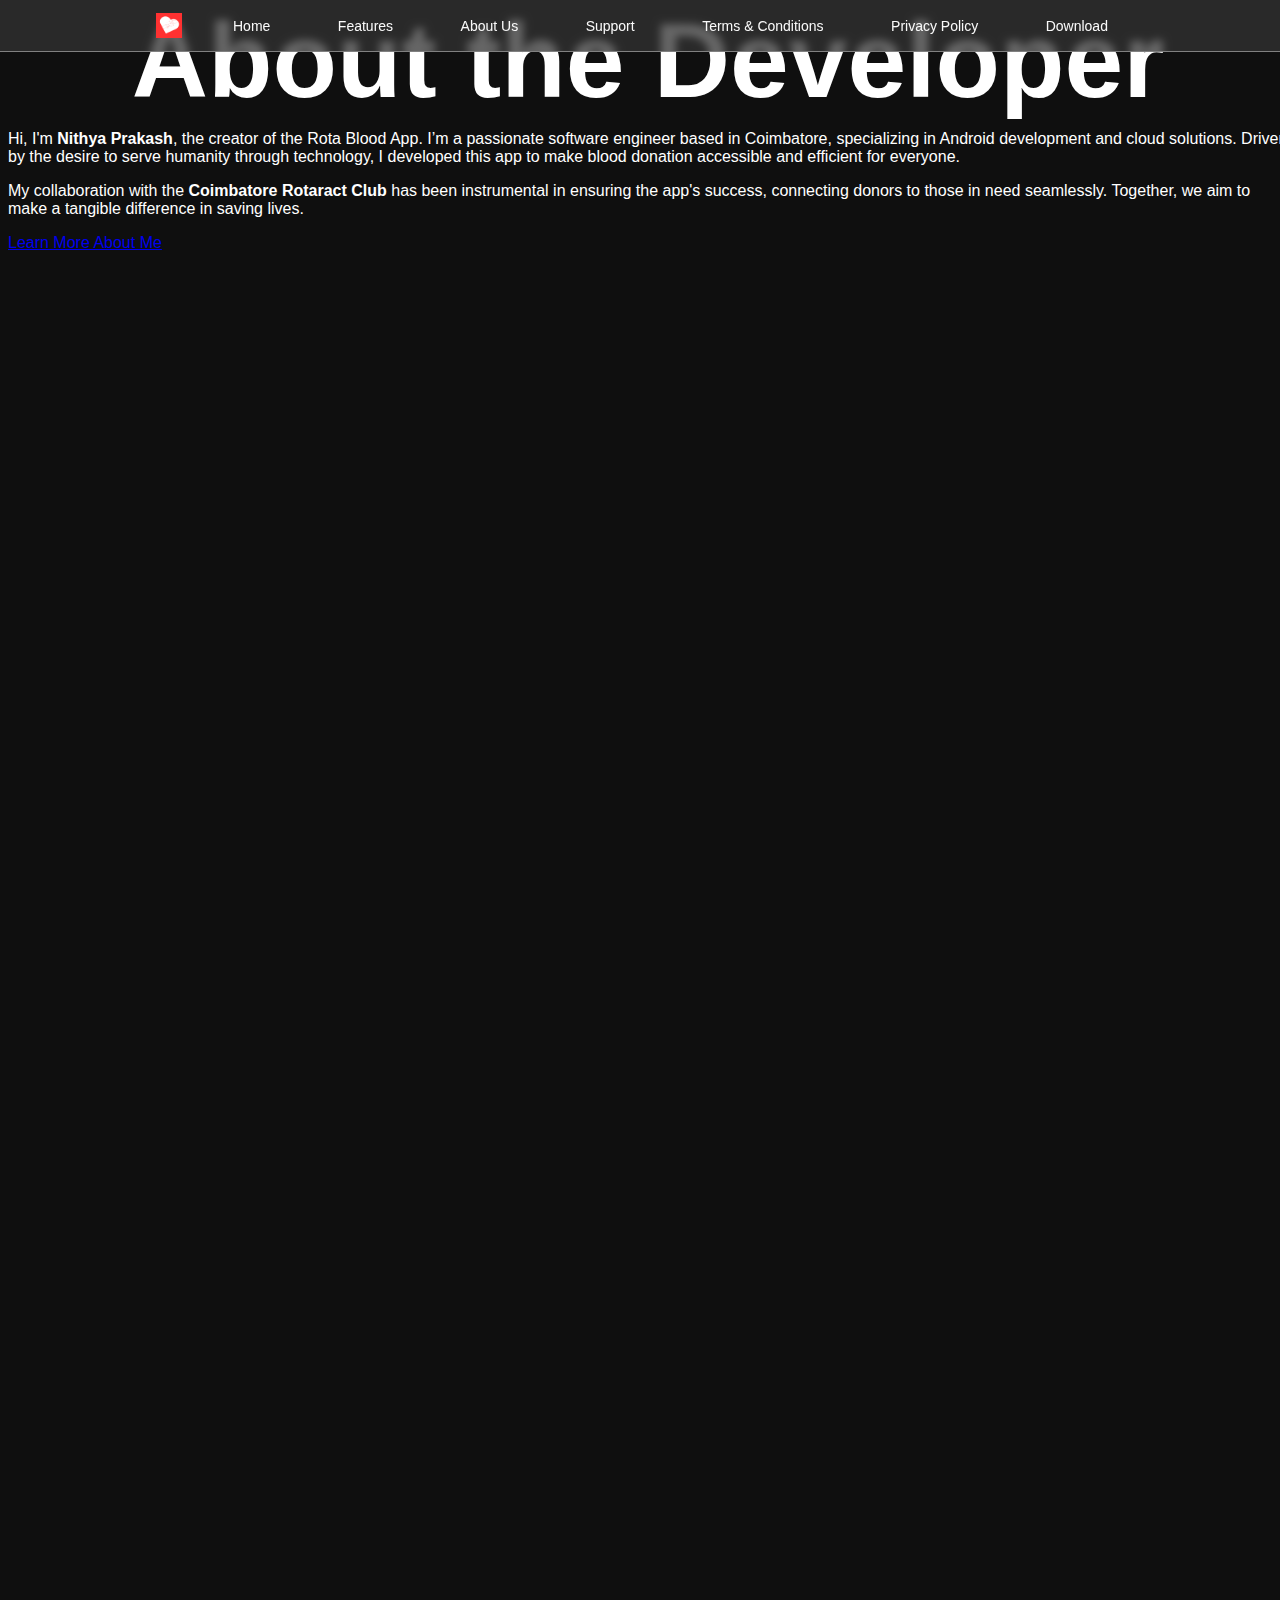
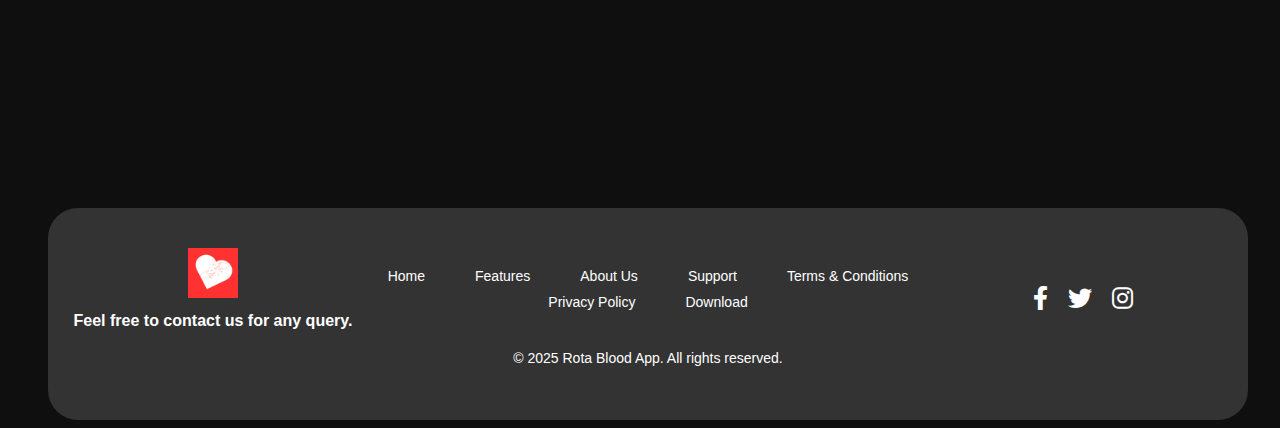
==== commit 1399455f: "Update about.html" ====
--- a/about.html
+++ b/about.html
@@ -3,7 +3,7 @@
 <head>
   <meta charset="UTF-8">
   <meta name="viewport" content="width=device-width, initial-scale=1.0">
-  <title>About Us - Blood Donation Website</title>
+  <title>About Us - Rota Blood Website</title>
   <link rel="stylesheet" href="https://cdnjs.cloudflare.com/ajax/libs/font-awesome/6.0.0/css/all.min.css" integrity="sha512-..." crossorigin="anonymous">
   <link href="https://cdn.jsdelivr.net/npm/bootstrap@5.3.0/dist/css/bootstrap.min.css" rel="stylesheet" integrity="sha384-9ndCyUaIbzAi2FUVXJi0CjmCapSmO7SnpJef0486qhLnuZ2cdeRhO02iuK6FUUVM" crossorigin="anonymous">
   <link rel="stylesheet" href="styles.css">
@@ -27,7 +27,7 @@
       <div class="container">
         <h2 class="text-center animate__bounceIn">About the Developer</h2>
         <p class="text-center">
-          Hi, I'm <strong>Nithya Prakash</strong>, the creator of the Blood Donor App.
+          Hi, I'm <strong>Nithya Prakash</strong>, the creator of the Rota Blood App.
           I’m a passionate software engineer based in Coimbatore, specializing in Android development and cloud solutions.
           Driven by the desire to serve humanity through technology, I developed this app to make blood donation accessible and efficient for everyone.
         </p>
@@ -70,7 +70,7 @@
     </div>
   </div>
   <div class="footer-bottom">
-    <p>&copy; 2025 RotaBlood App. All rights reserved.</p>
+    <p>&copy; 2025 Rota Blood App. All rights reserved.</p>
   </div>
   </footer>
 </body>
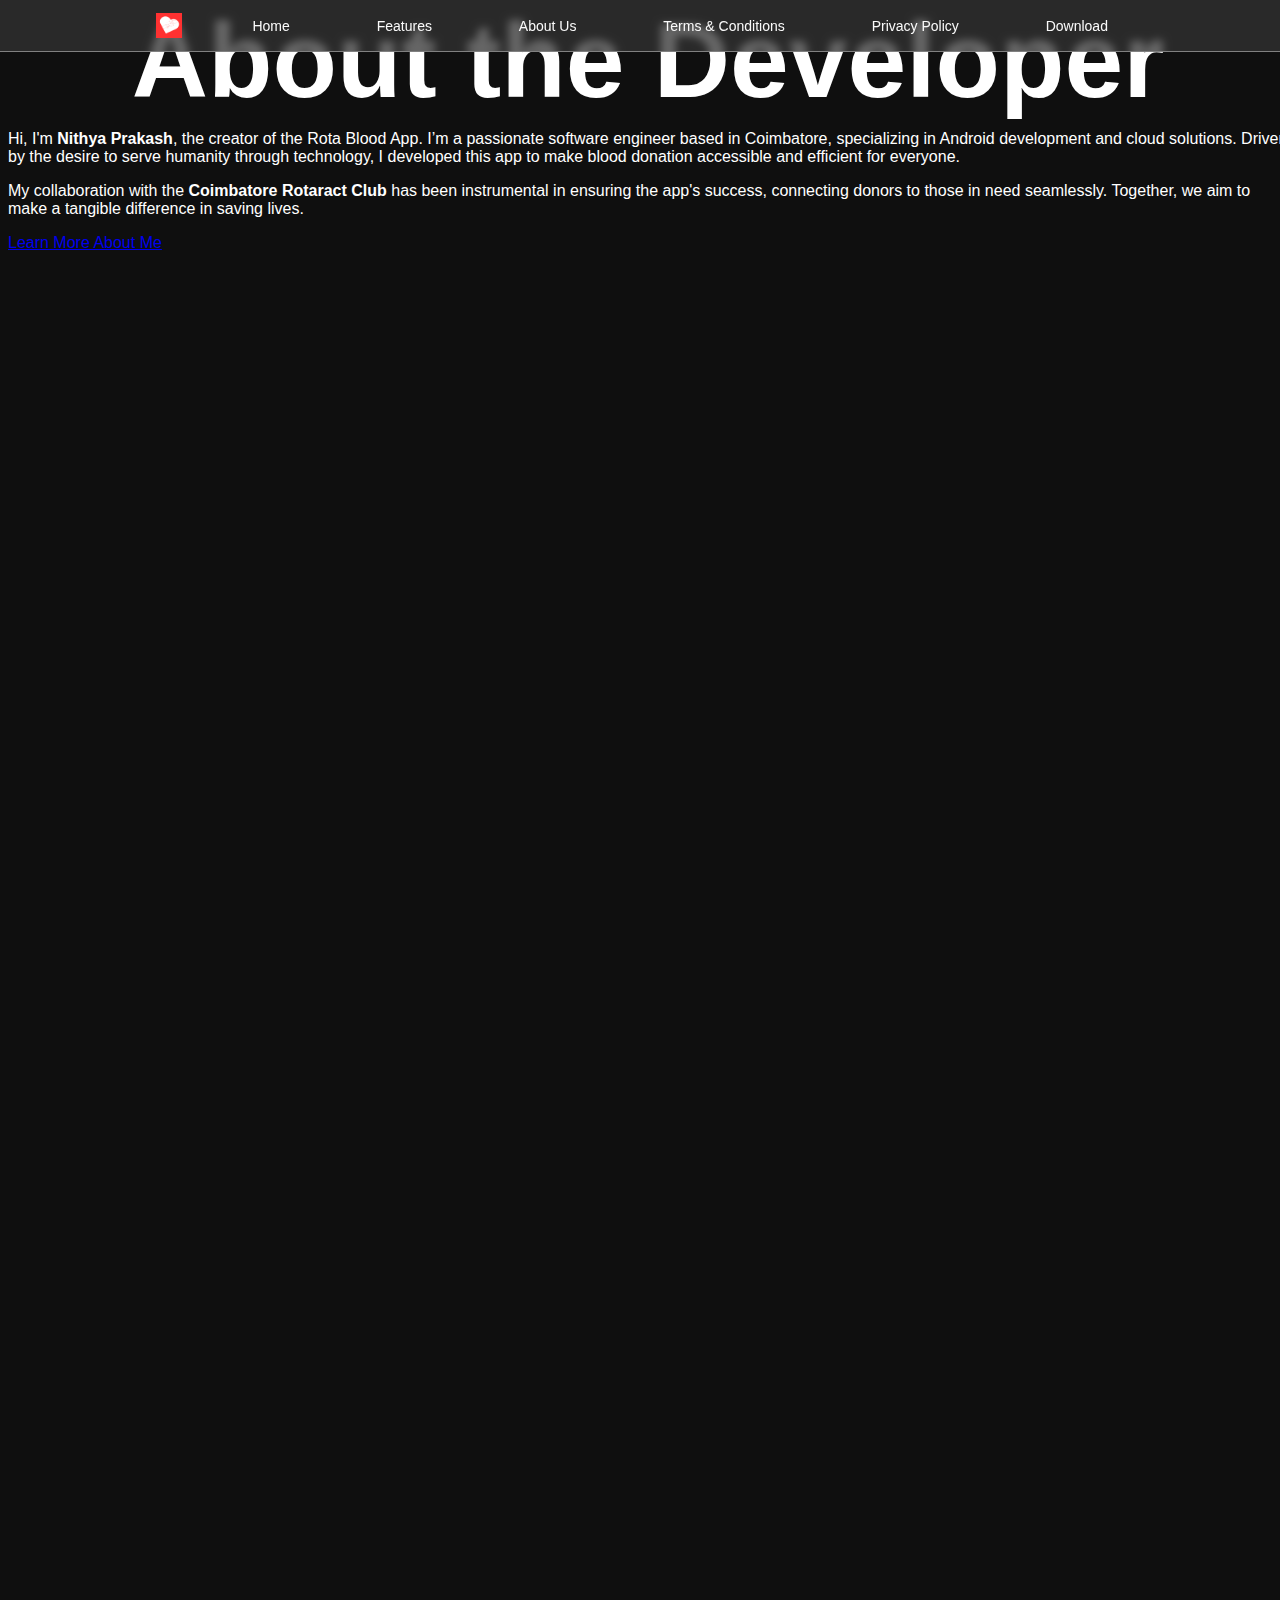
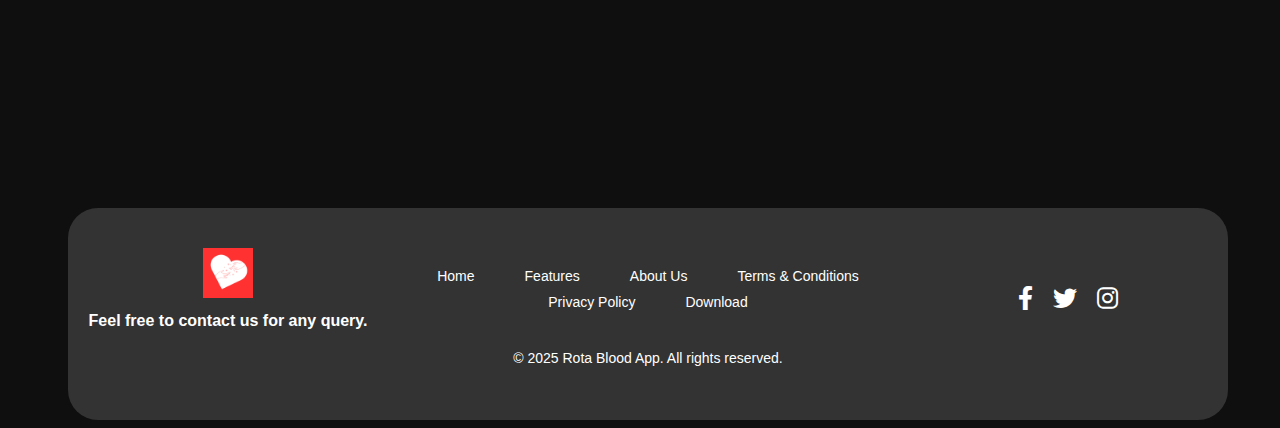
==== commit 5c8e2a14: "Update about.html" ====
--- a/about.html
+++ b/about.html
@@ -15,7 +15,6 @@
       <a href="home.html" target="_self">Home</a>
       <a href="features.html" target="_self">Features</a>
       <a href="about.html" target="_self">About Us</a>
-      <a href="support.html" target="_self">Support</a>
       <a href="terms.html" target="_self">Terms & Conditions</a>
       <a href="privacy.html" target="_self">Privacy Policy</a>
       <a href="https://play.google.com/store/search?q=urlgo&c=apps" target="_self">Download</a>
@@ -58,7 +57,6 @@
       <a href="home.html">Home</a>
       <a href="features.html">Features</a>
       <a href="about.html">About Us</a>
-      <a href="support.html">Support</a>
       <a href="terms.html">Terms & Conditions</a>
       <a href="privacy.html">Privacy Policy</a>
       <a href="download.html">Download</a>
